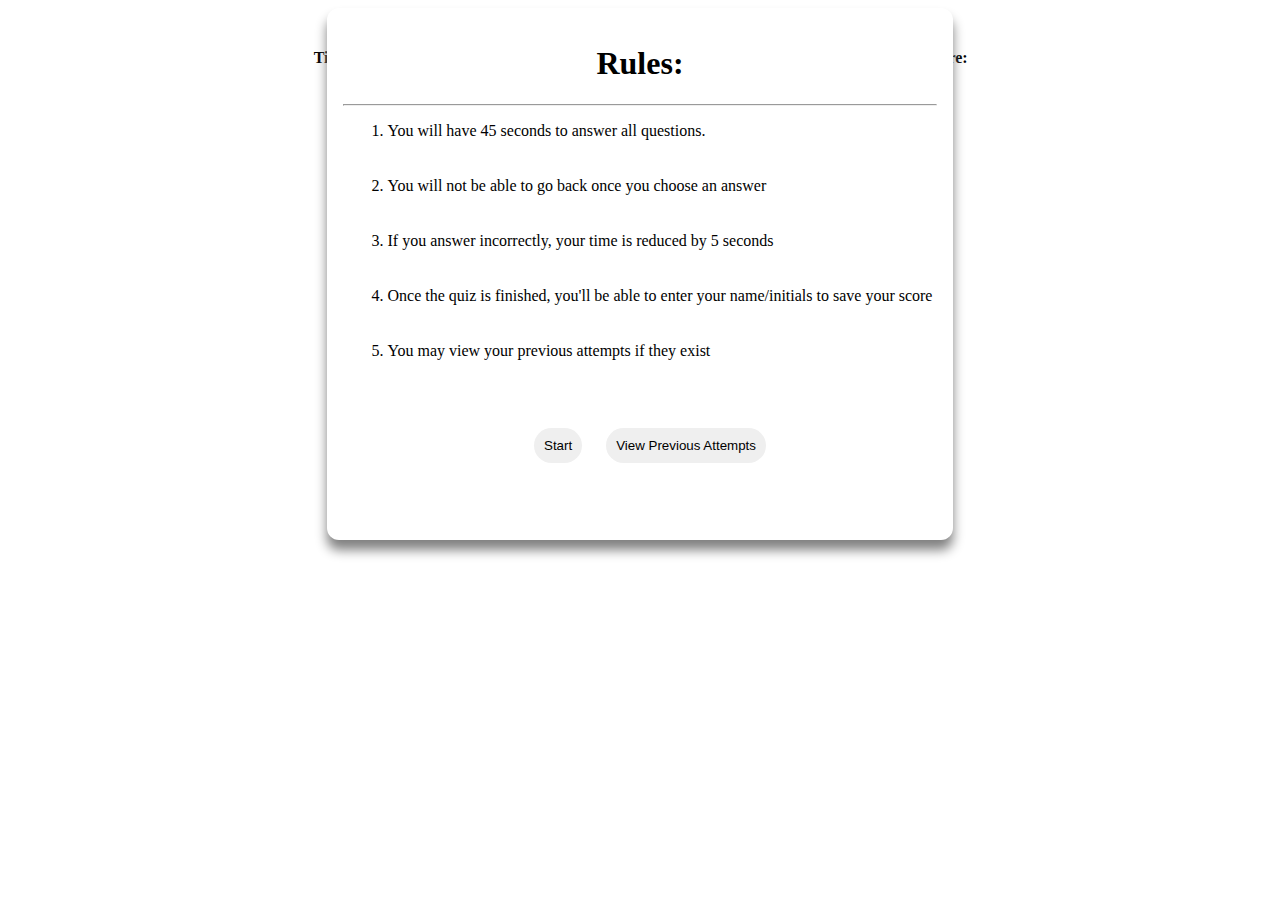
==== index.html @ 9bc1f61f "refactored structure / functions / correct or incorrect indicator" ====
<!DOCTYPE html>
<html lang="en">

<head>
    <meta charset="UTF-8">
    <title>JS Quiz</title>
    <link rel="stylesheet" href="/assets/css/quiz.css" />
</head>
<body>
<dialog class="attempts-dialog">
    <ul class="attempts-list">
    </ul>
    <button id="close-attempts">Close</button>
</dialog>
<dialog class="results-dialog" style="height: 200px;">
    <label for="name-input"></label>
    <form id="name-save-input">
        <input type="text" class="text-input" id="name-input" placeholder="Enter initials" />
    </form>
    <input type="submit" form="name-save-input" value="Save" id="name-save"/>
    <button id="close-save">Close</button>
</dialog>
<dialog class="rules-dialog" id="quiz-rules" open>
    <h1 class="rules-header">Rules: </h1><hr>
    <article>
        <ol class="ruleset">
            <li>You will have 45 seconds to answer all questions.</li>
            <li>You will not be able to go back once you choose an answer</li>
            <li>If you answer incorrectly, your time is reduced by 5 seconds</li>
            <li>Once the quiz is finished, you'll be able to enter your name/initials to save your score</li>
            <li>You may view your previous attempts if they exist</li>
        </ol>
    </article>
    <input type="button" value="Start" class="start button-default" id="start"/>
    <button class="attempts">View Previous Attempts</button>
</dialog>
<!--<dialog class="rules-dialog">-->
<!--    <h3>Enter your Name/Initials</h3>-->
<!--        <button class="save-score">Save </button>-->
<!--</dialog>-->
<!-- answer options -->
<div class="quiz-components">
    <div class="timer-score-container">
        <div class="timer-container">
            <h4 id="timer-text">Time: </h4>
        </div>
        <div class="score-container">
            <h4 id="score-text">Score: </h4>
        </div>
    </div>
    <div class="question-text-container">
        <h4 id="question-text">Question goes here</h4>
    </div>
</div>
<div class="quiz-main grid">
    <div class="row option-main-container" id="op1c">
        <div class="option-container column">
            <button type="button" class="option" id="op1">Option 1</button>
        </div>
    </div>
    <div class="option-main-container" id="op2c">
        <div class="option-container column">
            <button type="button" class="option" id="op2">Option 2</button>
        </div>
    </div>
    <div class="row option-main-container">
        <div class="option-container column" id="op3c">
            <button type="button" class="option" id="op3">Option 3</button>
        </div>
    </div>
    <div class="row option-main-container">
        <div class="option-container column" id="op4c">
            <button type="button" class="option" id="op4">Option 4</button>
        </div>
    </div>
</div>
</body>
<script src="https://cdnjs.cloudflare.com/ajax/libs/jquery/3.6.0/jquery.min.js"></script>
<!--<script src="./assets/js/quiz.js"></script>-->
<script src="assets/js/questions.js"></script>
</html>
---- assets/css/quiz.css ----
body{
    text-align: center;
}
.ruleset li{
    text-align: left;
    margin: 5px;
    height: 50px;
}
.rules-dialog{
    border-style: none;
    border-radius: 12px;
    box-shadow:0 10px 12px 0 gray;
    height: 500px;
    text-align: center;
}
.button-default{
    border-radius: 30px;
    border-style: none;
    padding: 10px;
    margin: 20px;
}
.button-default:hover{
    cursor:pointer;
    background-color: #009c4f;
    color: white;
}
.timer-score-container{
    display: flex;
    justify-content: space-between;
    padding: 20px;
}

#name-input{
    text-align: center;
}
.option{
    margin: 10px;
    padding: 15px;
    width: 400px;
    border-style: none;
    border-radius: 10px;
    background-color: whitesmoke;
}

.quiz-main{
    display: grid;
    grid-template: auto auto auto auto / auto;
    justify-content: space-evenly;
}
.attempts{
    padding: 10px;
    border-style: none;
    border-radius: 20px;
}
.attempts:hover:enabled{
    background-color: #009c4f;
    color: white;
}

.timer-score-container{
    display: grid;
    grid-template: auto / 50% 50%;
    justify-content: space-around;
}
.attempts-list{
    list-style-type: none;
    display: grid;
    grid-template: auto/ auto auto;
    margin: auto;
    padding: 1px;
}
.attempts-list-name{
    float: left;
    padding: 10px;
    border-right-style: solid;
    border-bottom-style: solid;
    margin-bottom: 5px;
}
.attempts-list-score{
    padding: 10px;
    border-bottom-style: solid;
    border-left-style: solid;
    margin-bottom: 5px;
    margin-left:5px;
}
.results-dialog{
    border-style: none;
    box-shadow:0 10px 12px 0 gray;
}
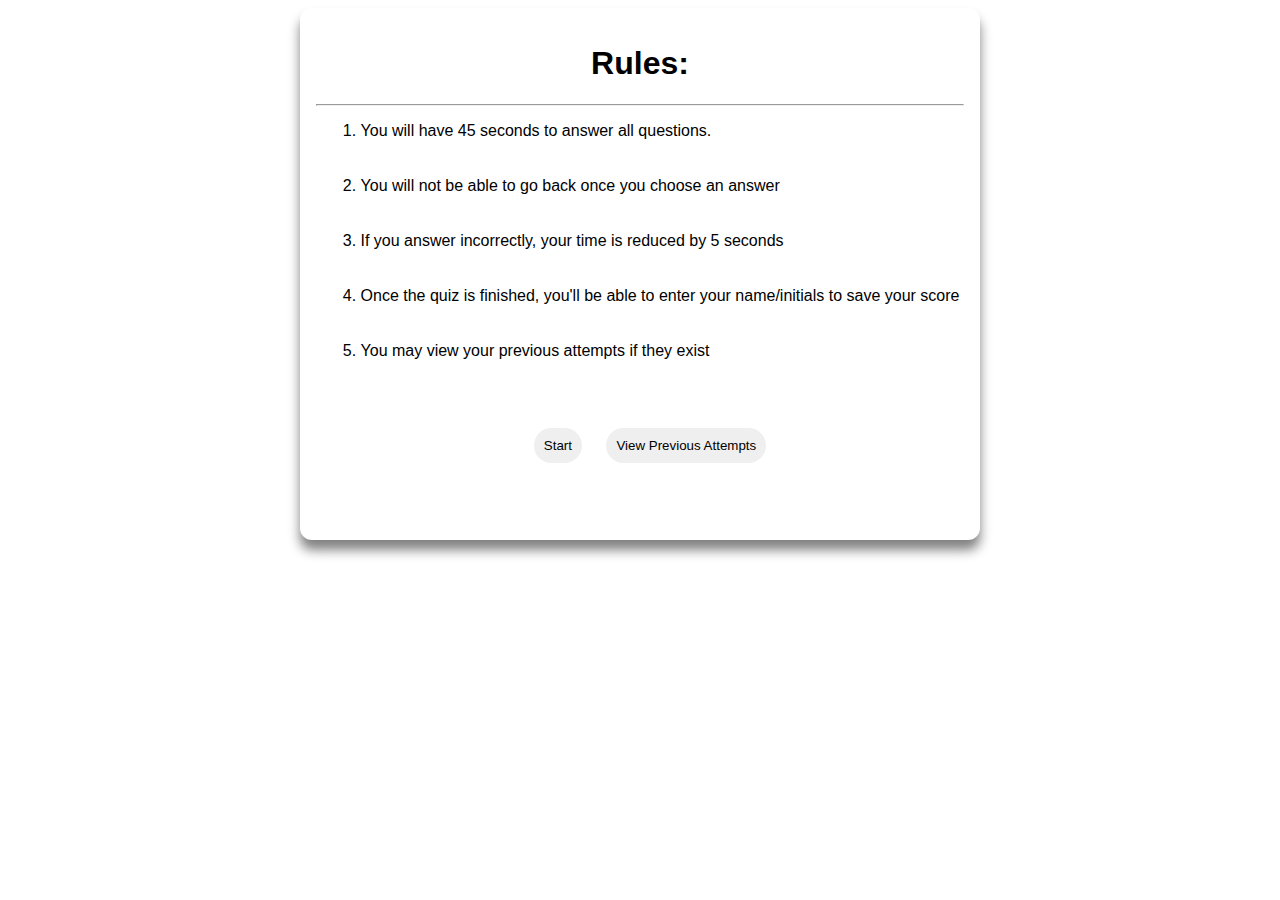
==== commit ce5c1bc3: "refactoring / update style" ====
--- a/index.html
+++ b/index.html
@@ -4,7 +4,7 @@
 <head>
     <meta charset="UTF-8">
     <title>JS Quiz</title>
-    <link rel="stylesheet" href="/assets/css/quiz.css" />
+    <link rel="stylesheet" href="./assets/css/quiz.css" />
 </head>
 <body>
 <dialog class="attempts-dialog">
@@ -18,7 +18,7 @@
         <input type="text" class="text-input" id="name-input" placeholder="Enter initials" />
     </form>
     <input type="submit" form="name-save-input" value="Save" id="name-save"/>
-    <button id="close-save">Close</button>
+    <input type="submit" form="name-save-input" value="Close" id="close-save"/>
 </dialog>
 <dialog class="rules-dialog" id="quiz-rules" open>
     <h1 class="rules-header">Rules: </h1><hr>
@@ -34,11 +34,7 @@
     <input type="button" value="Start" class="start button-default" id="start"/>
     <button class="attempts">View Previous Attempts</button>
 </dialog>
-<!--<dialog class="rules-dialog">-->
-<!--    <h3>Enter your Name/Initials</h3>-->
-<!--        <button class="save-score">Save </button>-->
-<!--</dialog>-->
-<!-- answer options -->
+
 <div class="quiz-components">
     <div class="timer-score-container">
         <div class="timer-container">
@@ -77,5 +73,5 @@
 </body>
 <script src="https://cdnjs.cloudflare.com/ajax/libs/jquery/3.6.0/jquery.min.js"></script>
 <!--<script src="./assets/js/quiz.js"></script>-->
-<script src="assets/js/questions.js"></script>
+<script src="./assets/js/questions.js"></script>
 </html>--- a/assets/css/quiz.css
+++ b/assets/css/quiz.css
@@ -1,5 +1,6 @@
 body{
     text-align: center;
+    font-family: sans-serif;
 }
 .ruleset li{
     text-align: left;
@@ -32,7 +33,15 @@
 
 #name-input{
     text-align: center;
+    padding: 10px;
 }
+#name-save, #close-save{
+    border-style: none;
+    padding: 10px;
+    border-radius: 12px;
+    margin: 15px;
+}
+
 .option{
     margin: 10px;
     padding: 15px;
@@ -86,4 +95,5 @@
 .results-dialog{
     border-style: none;
     box-shadow:0 10px 12px 0 gray;
-}+    border-radius: 12px;
+}
